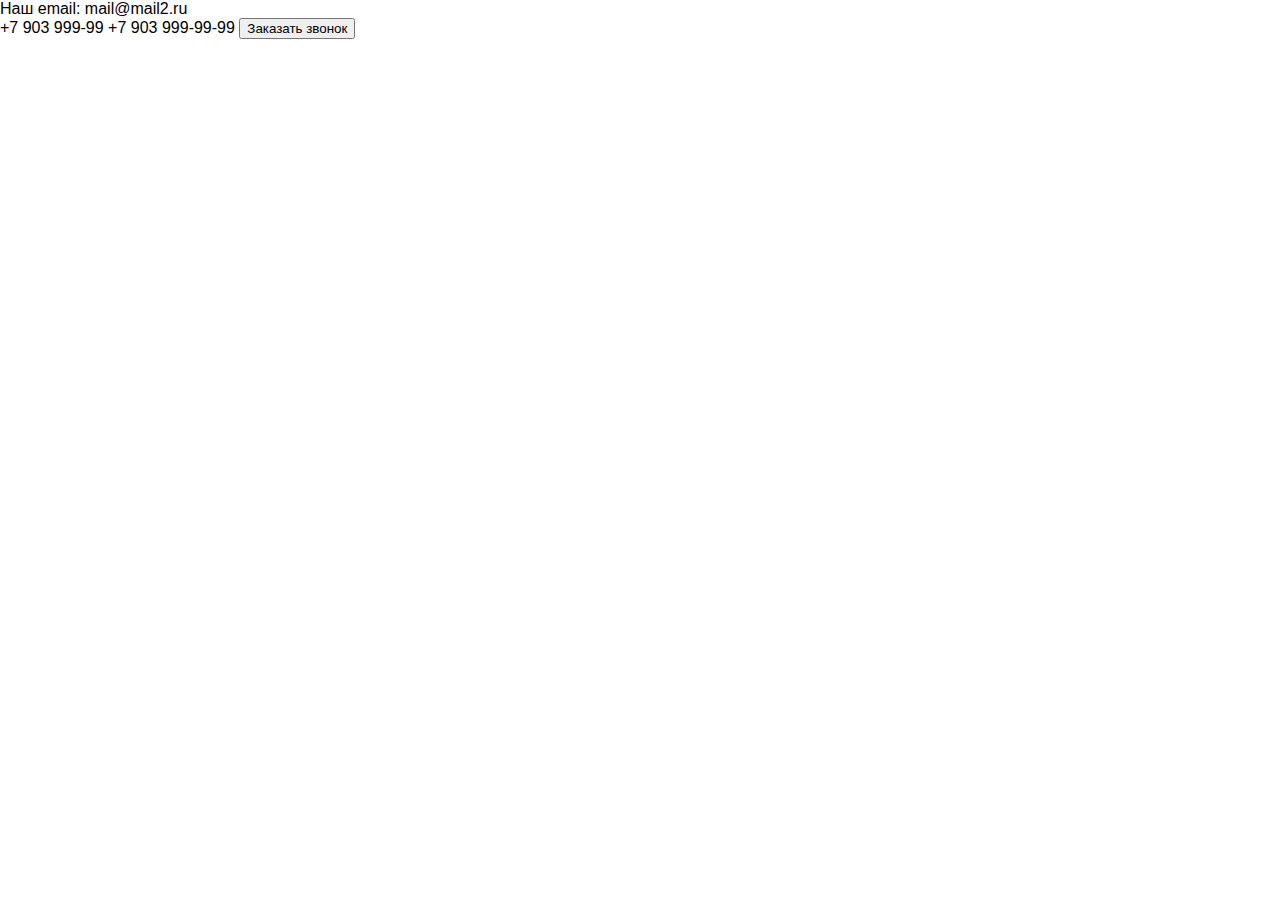
==== index.html @ b31ea6c9 "nav delete" ====
<!DOCTYPE html>
<html>
<head>
    <meta charset='utf-8'>
    <meta http-equiv='X-UA-Compatible' content='IE=edge'>
    <title>Смарт-Экспресс — сайт находится в разработке</title>
    <meta name='viewport' content='width=device-width, initial-scale=1'>
    <link rel='stylesheet' type='text/css' media='screen' href='css/main.css'>
    </head>
<body>
    <header>
       
        <div>
            Наш email: <a href="mailto:mail2@mail.ru">mail@mail2.ru</a>
        </div>
        <div>

            <a href="tel:+7 903 999-99">+7 903 999-99</a>
            <a href="tel:+666555888">+7 903 999-99-99</a>

            <button>Заказать звонок</button>
        </div>
    </header>
</body>
</html>
---- css/main.css ----
* {
    font-family: Arial, Helvetica, sans-serif;
}

html, body {
    margin: 0;
    padding: 0;
    height: 100%;
}

h1 {
    font-size: 36px;
    color: #232323;
    margin: 0;
    text-align: center;
}

nav {
    height: 36px;
    display: flex;
    justify-content: space-between;
    align-items: center;
}

a {
    text-decoration: none;
    color: black;
}

a:hover {
    text-decoration: underline;
}
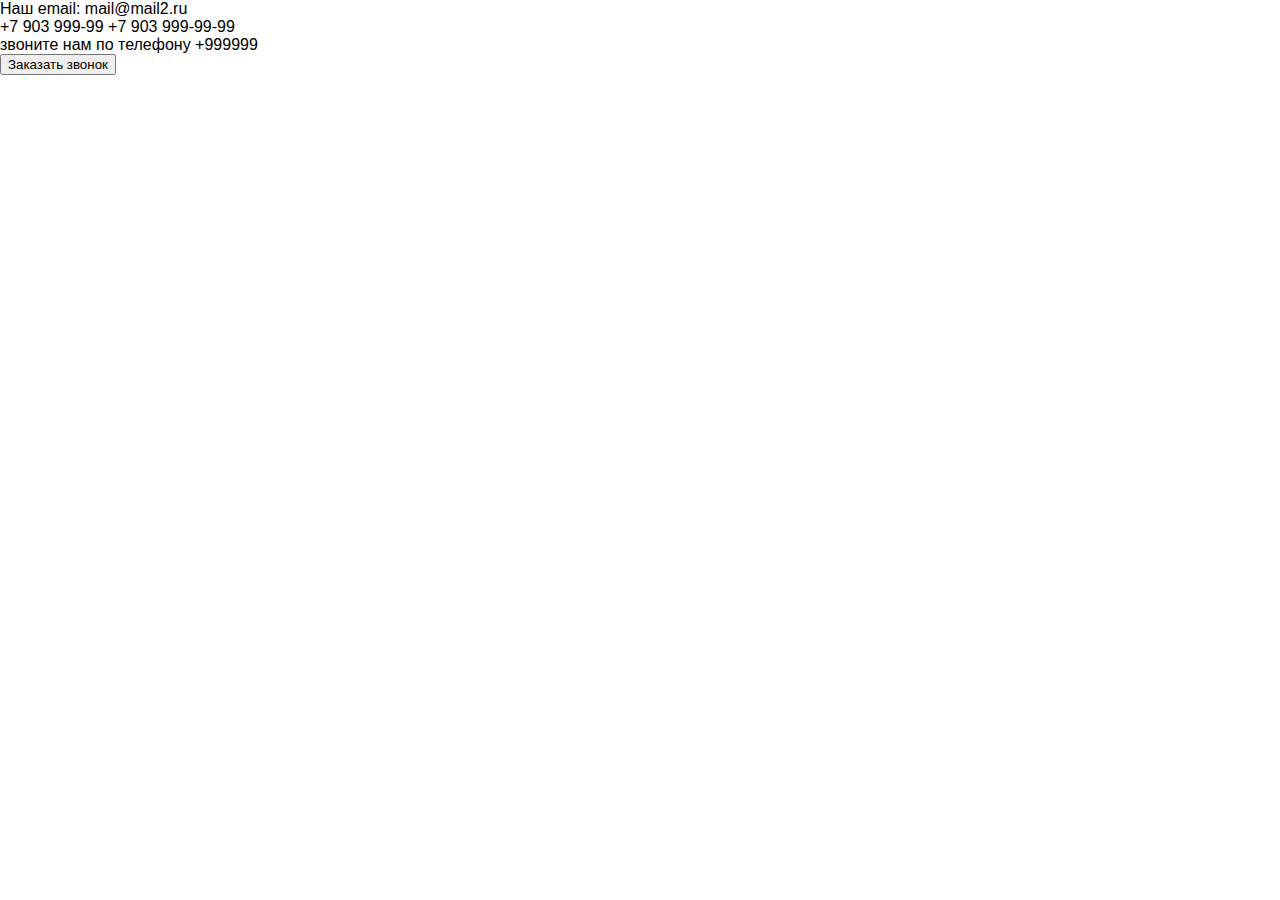
==== commit bb83db6f: "new tel" ====
--- a/index.html
+++ b/index.html
@@ -17,7 +17,7 @@
 
             <a href="tel:+7 903 999-99">+7 903 999-99</a>
             <a href="tel:+666555888">+7 903 999-99-99</a>
-
+<div>звоните нам по телефону +999999</div>
             <button>Заказать звонок</button>
         </div>
     </header>
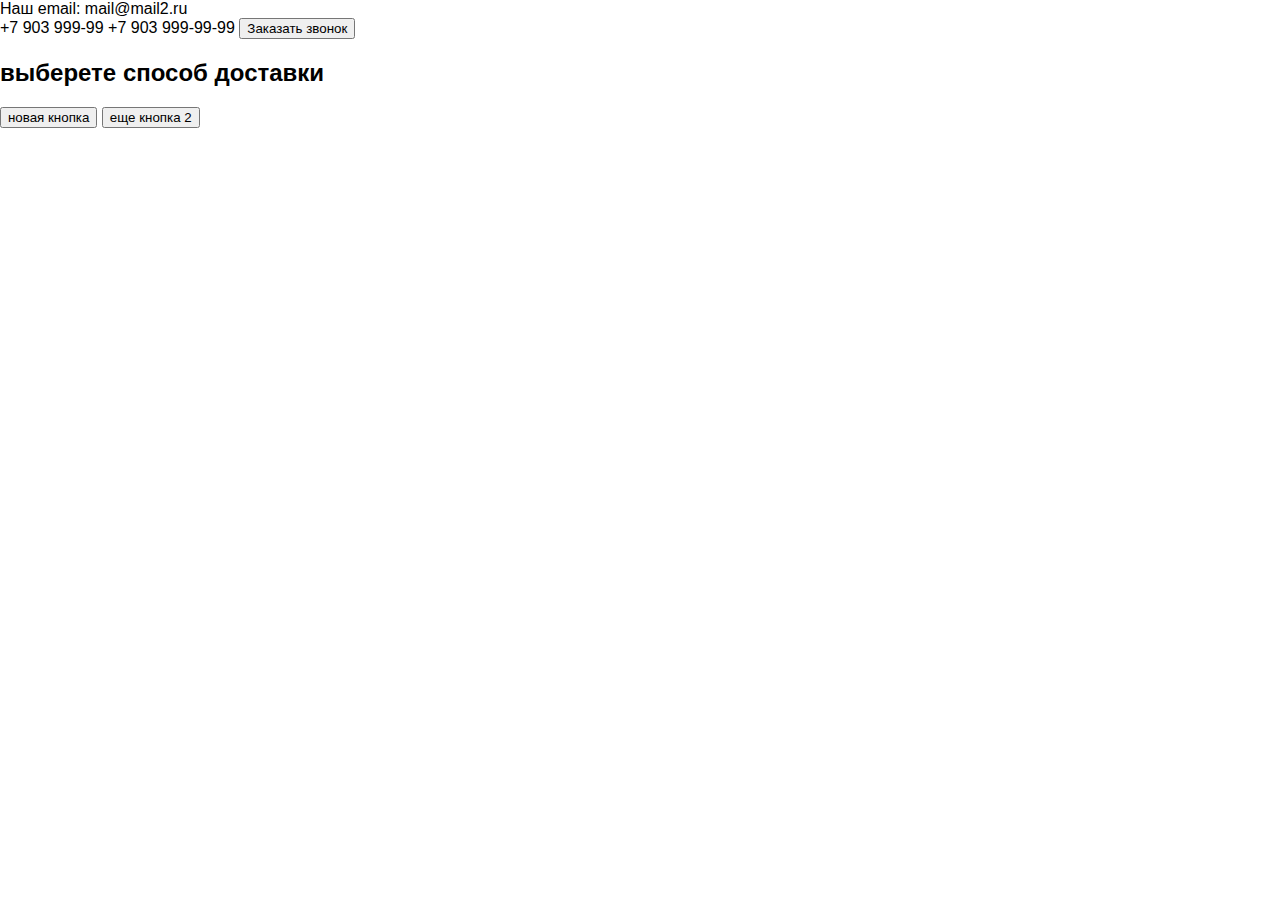
==== commit 5c016874: "Merge 3a12b015b10ecd4ff08ccb11a3c4a5b76393ee57 into b31ea6c90d10ef63064bad716affafdd3d7ef25e" ====
--- a/index.html
+++ b/index.html
@@ -17,8 +17,11 @@
 
             <a href="tel:+7 903 999-99">+7 903 999-99</a>
             <a href="tel:+666555888">+7 903 999-99-99</a>
-<div>звоните нам по телефону +999999</div>
+
             <button>Заказать звонок</button>
+            <h2>выберете способ доставки</h2>
+            <button>новая кнопка</button>
+            <button>еще кнопка 2</button>
         </div>
     </header>
 </body>
--- a/css/main.css
+++ b/css/main.css
@@ -10,9 +10,7 @@
 
 h1 {
     font-size: 36px;
-    color: #232323;
-    margin: 0;
-    text-align: center;
+    
 }
 
 nav {
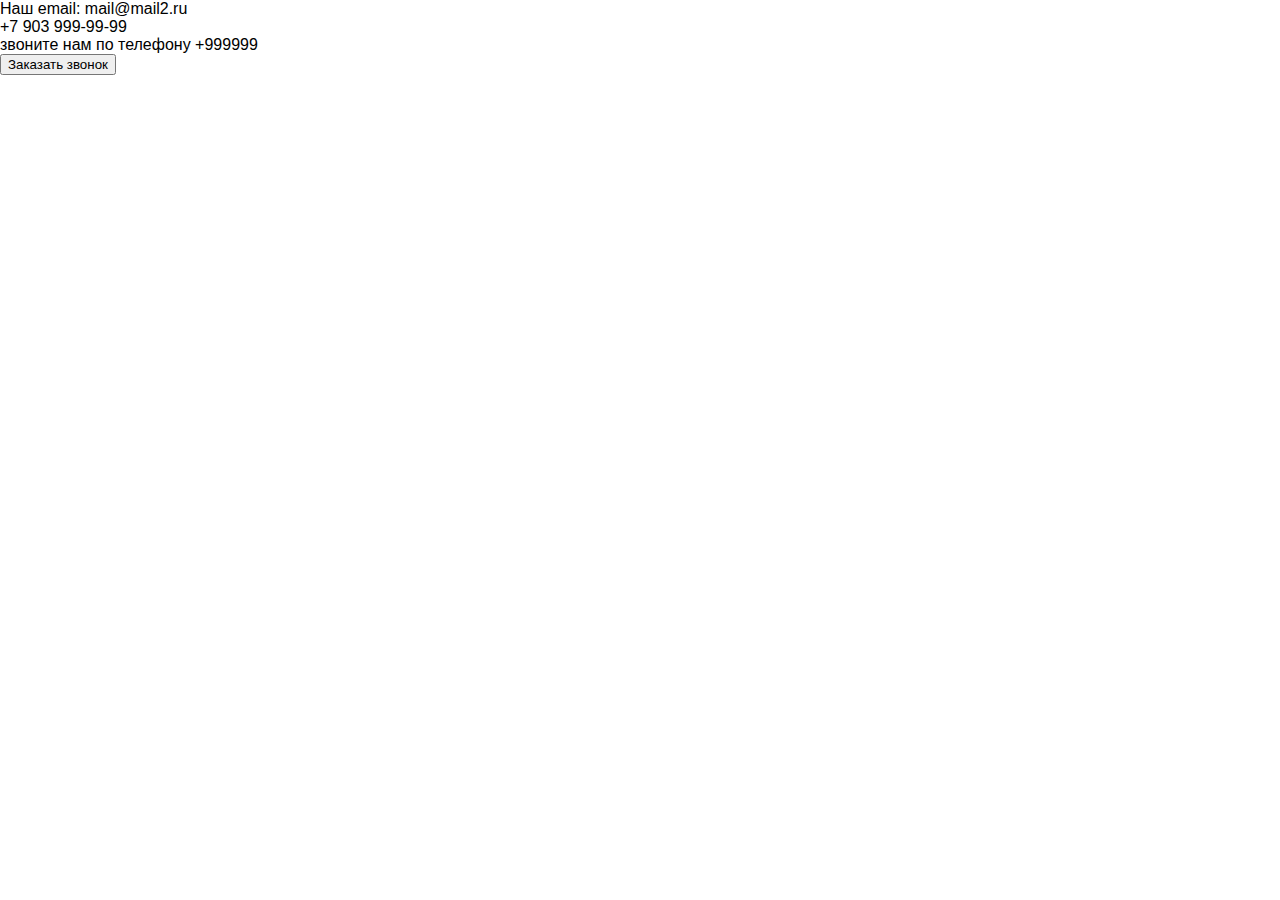
==== commit 7c3090aa: "delete nf and mega teg" ====
--- a/index.html
+++ b/index.html
@@ -6,6 +6,7 @@
     <title>Смарт-Экспресс — сайт находится в разработке</title>
     <meta name='viewport' content='width=device-width, initial-scale=1'>
     <link rel='stylesheet' type='text/css' media='screen' href='css/main.css'>
+    <script src="scripts.js"></script>
     </head>
 <body>
     <header>
@@ -15,13 +16,10 @@
         </div>
         <div>
 
-            <a href="tel:+7 903 999-99">+7 903 999-99</a>
+            
             <a href="tel:+666555888">+7 903 999-99-99</a>
-
+<div>звоните нам по телефону +999999</div>
             <button>Заказать звонок</button>
-            <h2>выберете способ доставки</h2>
-            <button>новая кнопка</button>
-            <button>еще кнопка 2</button>
         </div>
     </header>
 </body>
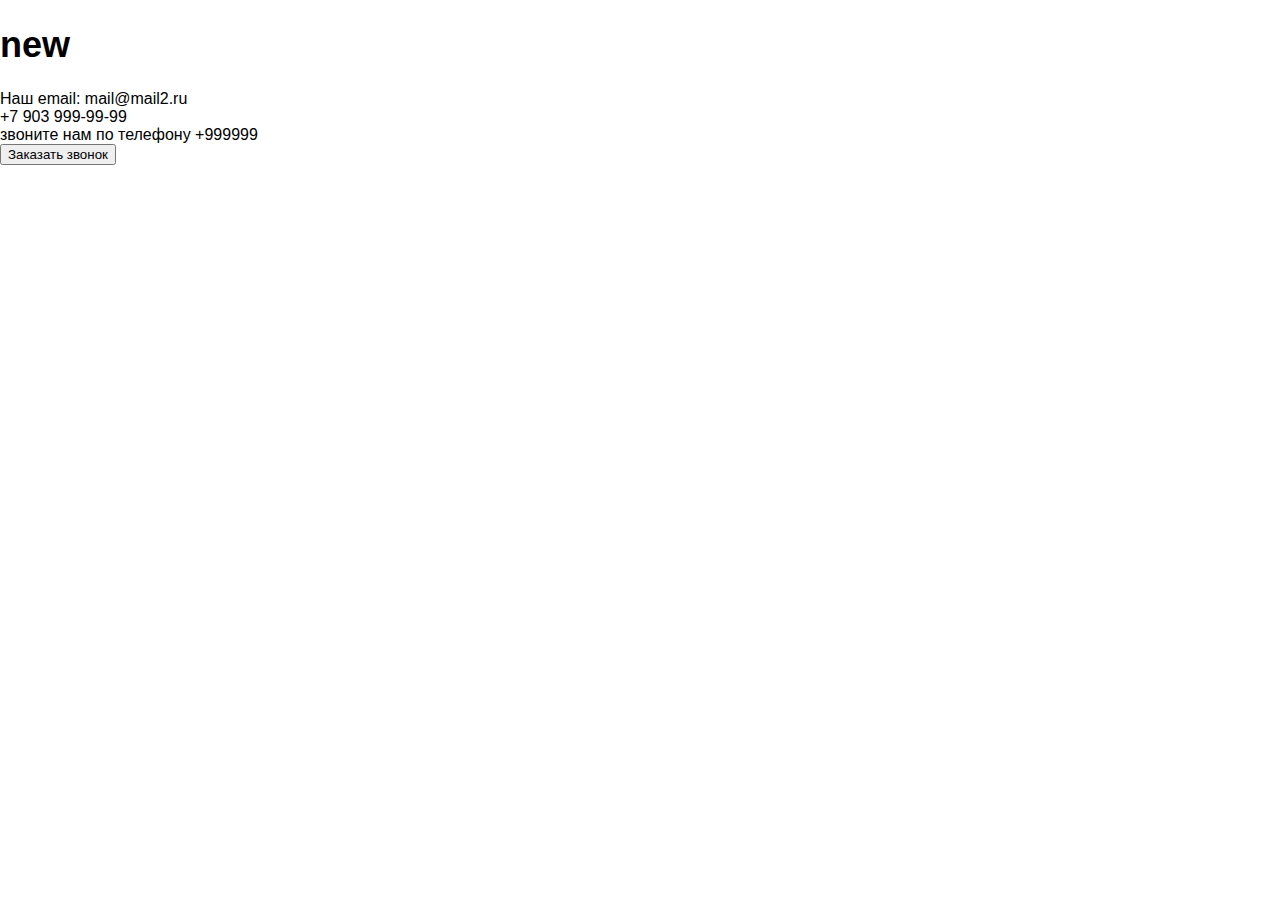
==== commit 955c7025: "h1 up and new number phone" ====
--- a/index.html
+++ b/index.html
@@ -6,10 +6,11 @@
     <title>Смарт-Экспресс — сайт находится в разработке</title>
     <meta name='viewport' content='width=device-width, initial-scale=1'>
     <link rel='stylesheet' type='text/css' media='screen' href='css/main.css'>
-    <script src="scripts.js"></script>
+ 
     </head>
 <body>
     <header>
+        <h1>new</h1>
        
         <div>
             Наш email: <a href="mailto:mail2@mail.ru">mail@mail2.ru</a>
@@ -17,7 +18,7 @@
         <div>
 
             
-            <a href="tel:+666555888">+7 903 999-99-99</a>
+            <a href="tel:+666555999">+7 903 999-99-99</a>
 <div>звоните нам по телефону +999999</div>
             <button>Заказать звонок</button>
         </div>
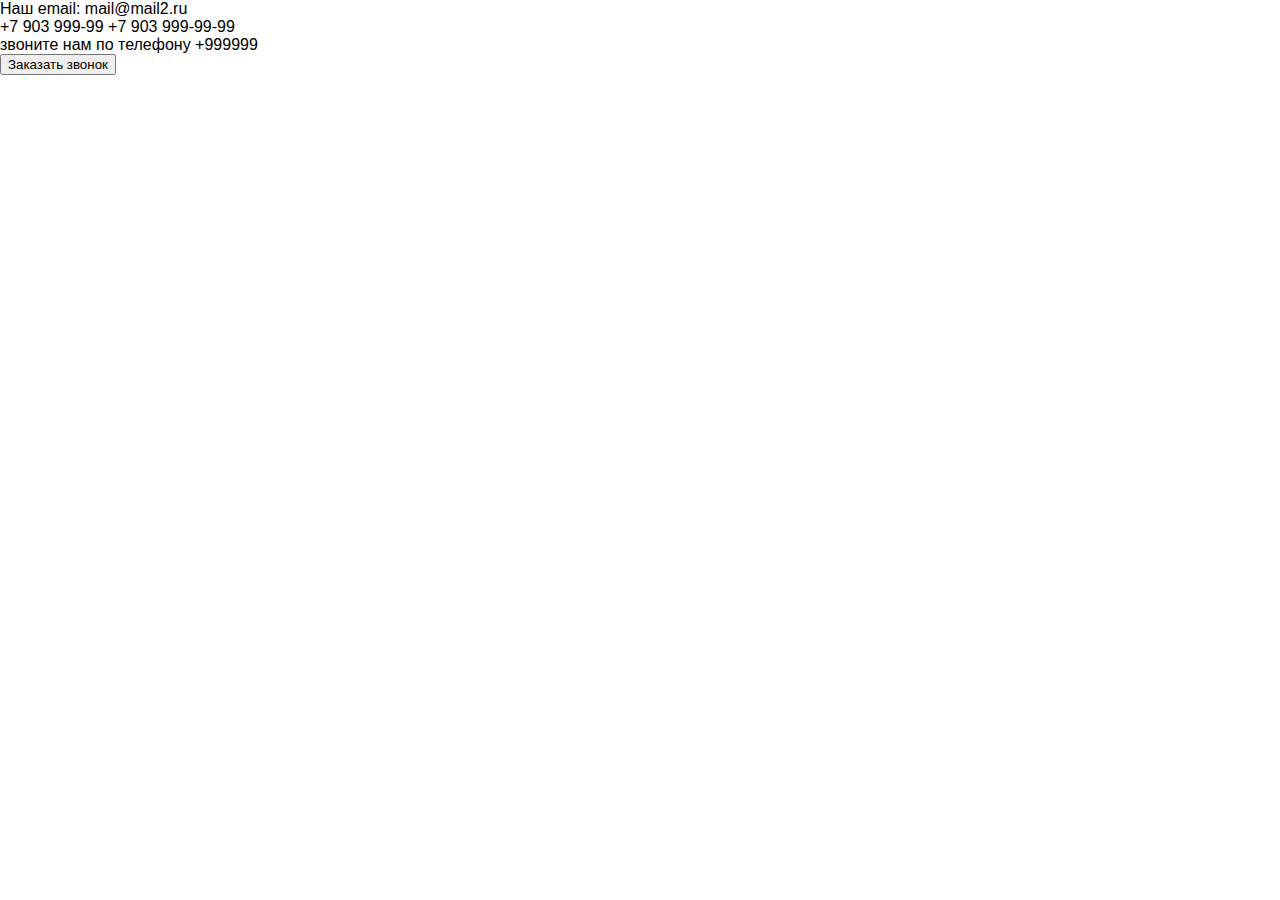
==== commit 13310c55: "new new number phone" ====
--- a/index.html
+++ b/index.html
@@ -6,19 +6,18 @@
     <title>Смарт-Экспресс — сайт находится в разработке</title>
     <meta name='viewport' content='width=device-width, initial-scale=1'>
     <link rel='stylesheet' type='text/css' media='screen' href='css/main.css'>
- 
+    <script src="scripts.js"></script>
     </head>
 <body>
     <header>
-        <h1>new</h1>
        
         <div>
             Наш email: <a href="mailto:mail2@mail.ru">mail@mail2.ru</a>
         </div>
         <div>
 
-            
-            <a href="tel:+666555999">+7 903 999-99-99</a>
+            <a href="tel:+99922222">+7 903 999-99</a>
+            <a href="tel:+666555888">+7 903 999-99-99</a>
 <div>звоните нам по телефону +999999</div>
             <button>Заказать звонок</button>
         </div>
